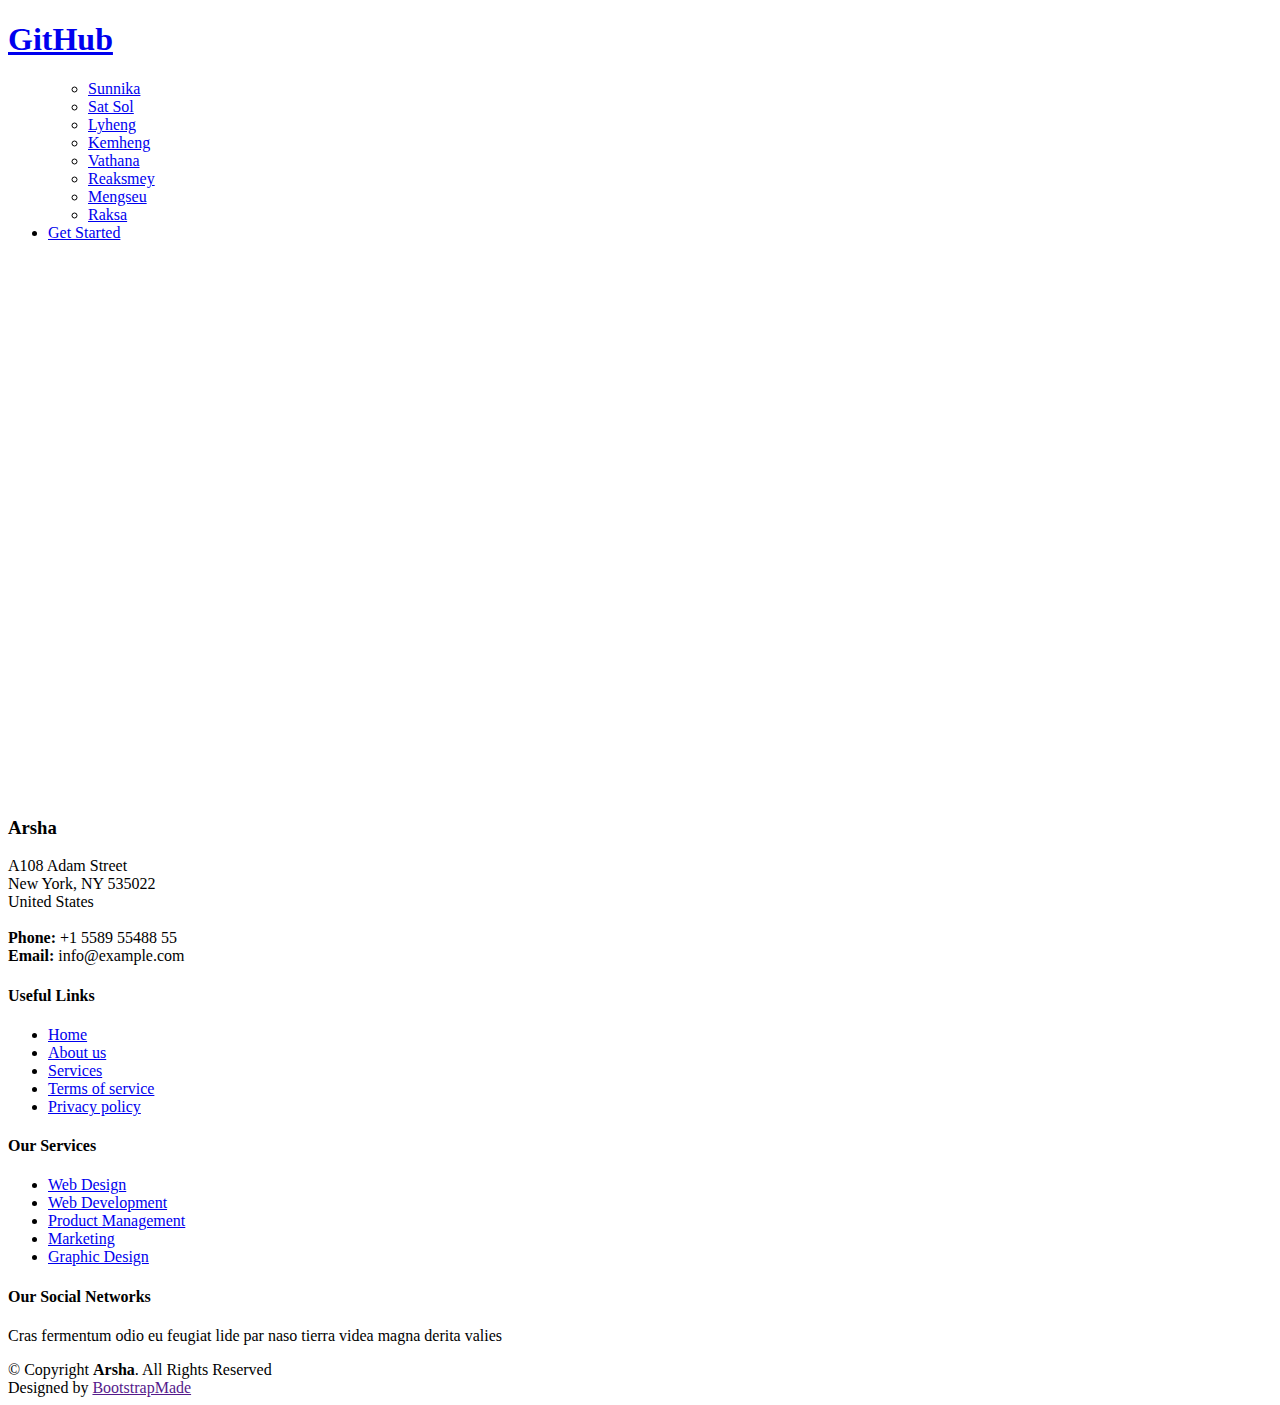
==== index.html @ 28df6ae9 "Update index.html" ====
<!DOCTYPE html>
<html lang="en">

<head>
  <meta charset="utf-8">
  <meta content="width=device-width, initial-scale=1.0" name="viewport">

  <title>Homework | GitHub</title>
  <meta content="" name="description">
  <meta content="" name="keywords">

  <!-- Favicons -->
  <link href="img/favicon.png" rel="icon">
  <link href="img/apple-touch-icon.png" rel="apple-touch-icon">

  <!-- Google Fonts -->
  <link href="https://fonts.googleapis.com/css?family=Open+Sans:300,300i,400,400i,600,600i,700,700i|Jost:300,300i,400,400i,500,500i,600,600i,700,700i|Poppins:300,300i,400,400i,500,500i,600,600i,700,700i" rel="stylesheet">

  <!-- Vendor CSS Files -->
  <link href="vendor/aos/aos.css" rel="stylesheet">
  <link href="vendor/bootstrap/css/bootstrap.min.css" rel="stylesheet">
  <link href="vendor/bootstrap-icons/bootstrap-icons.css" rel="stylesheet">
  <link href="vendor/boxicons/css/boxicons.min.css" rel="stylesheet">
  <link href="vendor/glightbox/css/glightbox.min.css" rel="stylesheet">
  <link href="vendor/remixicon/remixicon.css" rel="stylesheet">
  <link href="vendor/swiper/swiper-bundle.min.css" rel="stylesheet">

  <!-- Template Main CSS File -->
  <link href="css/style.css" rel="stylesheet">
</head>

<body>

  <!-- ======= Header ======= -->
  <header id="header" class="fixed-top ">
    <div class="container d-flex align-items-center">

      <h1 class="logo me-auto"><a href="index.html">GitHub</a></h1>

      <nav class="navbar">
        <ul>
          <ul>
            <li><a class="nav-link scrollto" href="index.html">Sunnika</a></li>
            <li><a class="nav-link scrollto" href="index.html">Sat Sol</a></li>
            <li><a class="nav-link scrollto" href="index.html">Lyheng</a></li>
            <li><a class="nav-link scrollto" href="index.html">Kemheng</a></li>
            <li><a class="nav-link scrollto" href="index.html">Vathana</a></li>
            <li><a class="nav-link scrollto" href="index.html">Reaksmey</a></li>
            <li><a class="nav-link scrollto" href="index.html">Mengseu</a></li>
            <li><a class="nav-link scrollto" href="index.html">Raksa</a></li>
          </ul>
          <li><a class="getstarted scrollto" href="#about">Get Started</a></li>
        </ul>
        <i class="bi bi-list mobile-nav-toggle"></i>
      </nav><!-- .navbar -->

    </div>
  </header><!-- End Header -->


  <main id="main">



     <!-- ======= Display Content here ======= -->
     <section class=" mt-5" style="min-height: 60vh;">
      
    </section>
    <!-- ======= Display Content here ======= -->

    



  </main><!-- End #main -->

  <!-- ======= Footer ======= -->
  <footer id="footer">



    <div class="footer-top">
      <div class="container">
        <div class="row">

          <div class="col-lg-3 col-md-6 footer-contact">
            <h3>Arsha</h3>
            <p>
              A108 Adam Street <br>
              New York, NY 535022<br>
              United States <br><br>
              <strong>Phone:</strong> +1 5589 55488 55<br>
              <strong>Email:</strong> info@example.com<br>
            </p>
          </div>

          <div class="col-lg-3 col-md-6 footer-links">
            <h4>Useful Links</h4>
            <ul>
              <li><i class="bx bx-chevron-right"></i> <a href="#">Home</a></li>
              <li><i class="bx bx-chevron-right"></i> <a href="#">About us</a></li>
              <li><i class="bx bx-chevron-right"></i> <a href="#">Services</a></li>
              <li><i class="bx bx-chevron-right"></i> <a href="#">Terms of service</a></li>
              <li><i class="bx bx-chevron-right"></i> <a href="#">Privacy policy</a></li>
            </ul>
          </div>

          <div class="col-lg-3 col-md-6 footer-links">
            <h4>Our Services</h4>
            <ul>
              <li><i class="bx bx-chevron-right"></i> <a href="#">Web Design</a></li>
              <li><i class="bx bx-chevron-right"></i> <a href="#">Web Development</a></li>
              <li><i class="bx bx-chevron-right"></i> <a href="#">Product Management</a></li>
              <li><i class="bx bx-chevron-right"></i> <a href="#">Marketing</a></li>
              <li><i class="bx bx-chevron-right"></i> <a href="#">Graphic Design</a></li>
            </ul>
          </div>

          <div class="col-lg-3 col-md-6 footer-links">
            <h4>Our Social Networks</h4>
            <p>Cras fermentum odio eu feugiat lide par naso tierra videa magna derita valies</p>
            <div class="social-links mt-3">
              <a href="#" class="twitter"><i class="bx bxl-twitter"></i></a>
              <a href="#" class="facebook"><i class="bx bxl-facebook"></i></a>
              <a href="#" class="instagram"><i class="bx bxl-instagram"></i></a>
              <a href="#" class="google-plus"><i class="bx bxl-skype"></i></a>
              <a href="#" class="linkedin"><i class="bx bxl-linkedin"></i></a>
            </div>
          </div>

        </div>
      </div>
    </div>

    <div class="container footer-bottom clearfix">
      <div class="copyright">
        &copy; Copyright <strong><span>Arsha</span></strong>. All Rights Reserved
      </div>
      <div class="credits">
        Designed by <a href="">BootstrapMade</a>
      </div>
    </div>
  </footer><!-- End Footer -->

  <div id="preloader"></div>
  <a href="#" class="back-to-top d-flex align-items-center justify-content-center"><i class="bi bi-arrow-up-short"></i></a>

  <!-- Vendor JS Files -->
  <script src="vendor/aos/aos.js"></script>
  <script src="vendor/bootstrap/js/bootstrap.bundle.min.js"></script>
  <script src="vendor/glightbox/js/glightbox.min.js"></script>
  <script src="vendor/isotope-layout/isotope.pkgd.min.js"></script>
  <script src="vendor/swiper/swiper-bundle.min.js"></script>
  <script src="vendor/waypoints/noframework.waypoints.js"></script>
  <script src="vendor/php-email-form/validate.js"></script>

  <!-- Template Main JS File -->
  <script src="js/main.js"></script>

</body>

</html>
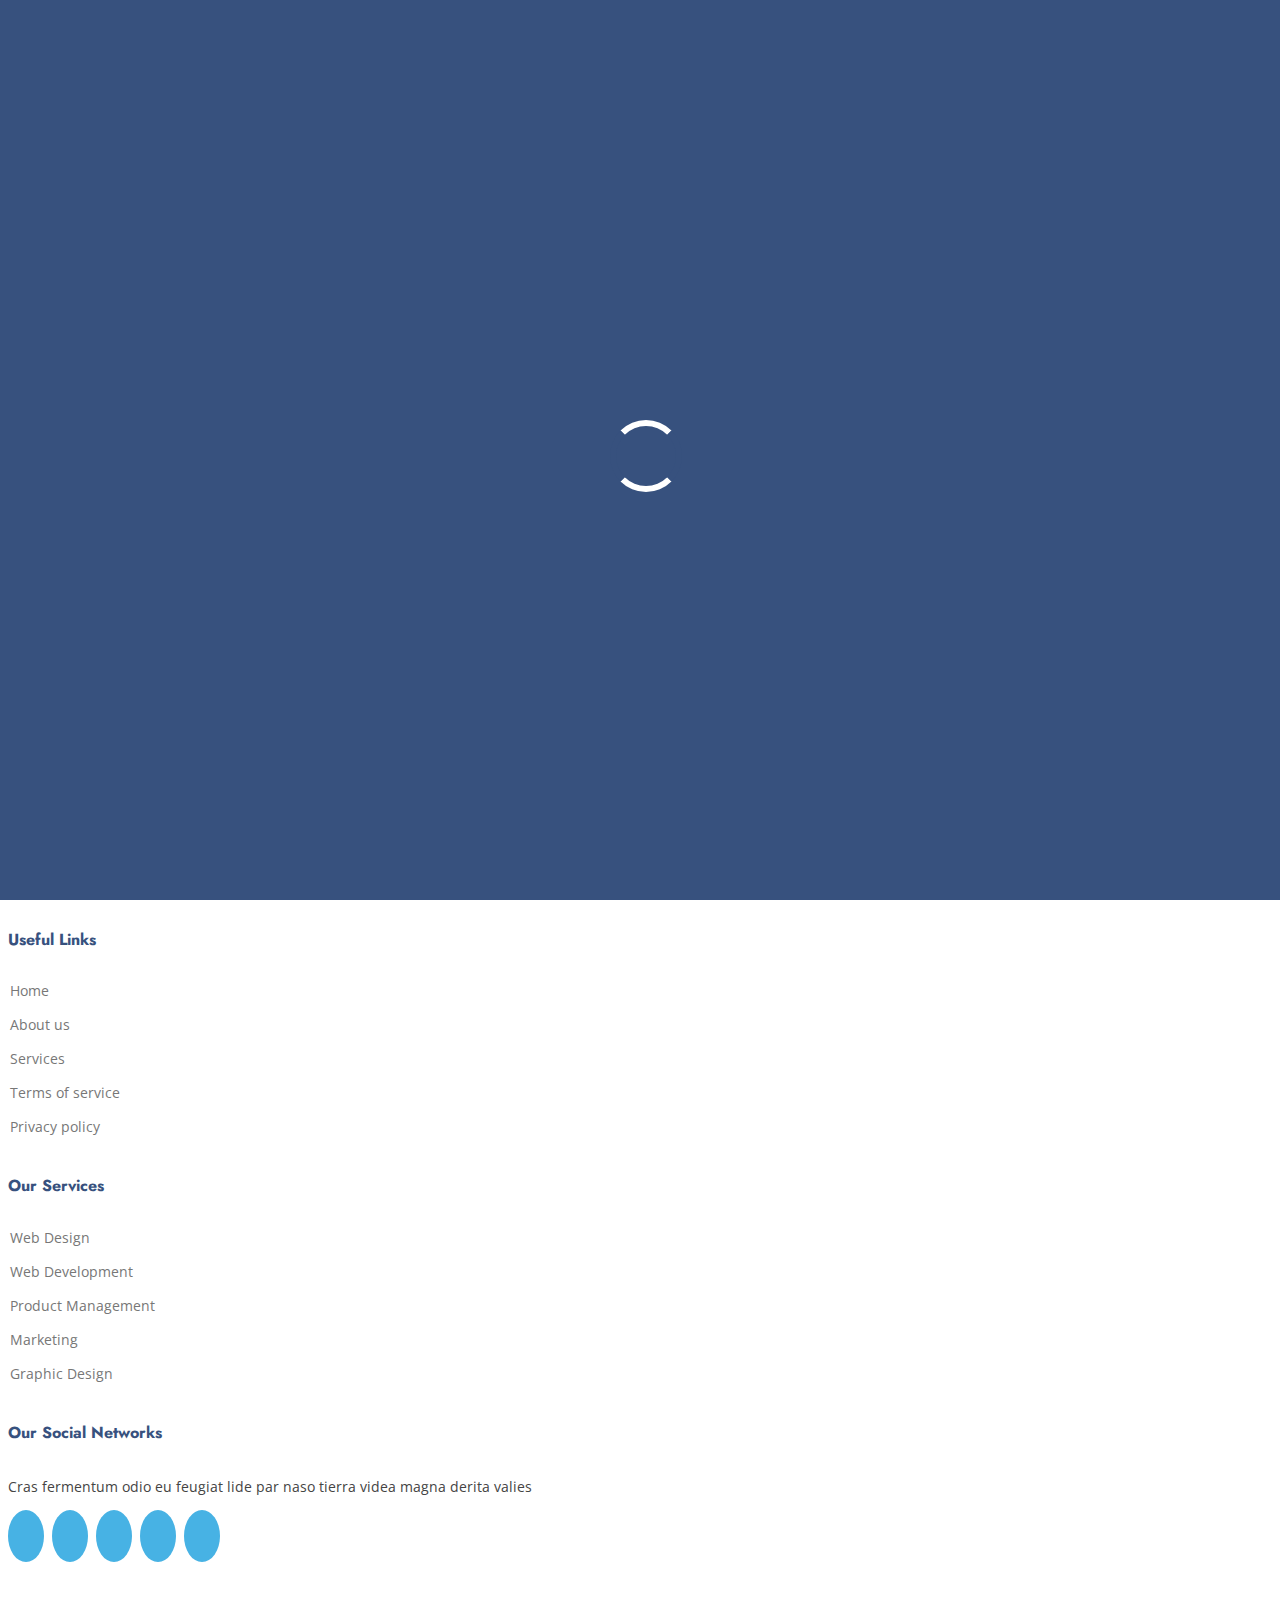
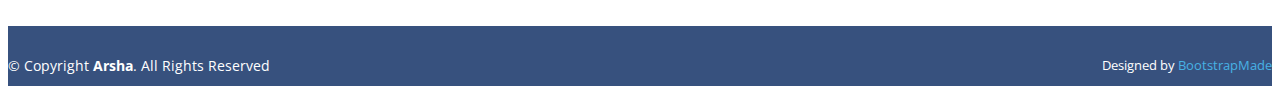
==== commit 3c53d013: "finish on Kemheng" ====
--- a/index.html
+++ b/index.html
@@ -43,7 +43,7 @@
             <li><a class="nav-link scrollto" href="index.html">Sunnika</a></li>
             <li><a class="nav-link scrollto" href="index.html">Sat Sol</a></li>
             <li><a class="nav-link scrollto" href="index.html">Lyheng</a></li>
-            <li><a class="nav-link scrollto" href="index.html">Kemheng</a></li>
+            <li><a class="nav-link scrollto" href="KemHeng.html">Kemheng</a></li>
             <li><a class="nav-link scrollto" href="index.html">Vathana</a></li>
             <li><a class="nav-link scrollto" href="index.html">Reaksmey</a></li>
             <li><a class="nav-link scrollto" href="index.html">Mengseu</a></li>
--- a/css/style.css
+++ b/css/style.css
@@ -0,0 +1,931 @@
+/* Please write code css here */
+
+.wrapper{
+  width: 100%;
+  min-height: 900px;
+   
+  margin-top: 25px;
+  display: flex;
+  justify-content: space-between;
+  flex-wrap: wrap;
+
+}
+
+.mainborder{
+  width: 1293px;
+  min-height: 700px;
+
+  margin: 20px auto;
+  display: flex;
+
+  flex-wrap: wrap;
+}
+.maintext{
+  width: 100%;
+  height: 160px;
+
+
+}
+.pricing{
+  width:11%;
+  min-height:60px;
+
+  margin: auto;
+  display: flex;
+  flex-direction: column;
+  color: rgba(40,58,90,.9);
+
+
+}
+.border{
+  width:60px;
+  height: 4px;
+  background-color: rgb(71, 178, 228);
+  display: flex;
+  align-items: center;
+  justify-content: center;
+  margin:2px auto;
+position: relative;
+  
+}
+.border::before{
+  content: "";
+  width: 75%;
+  height:1px;
+  background-color: rgba(104, 104, 104, 0.363);
+ position: absolute;
+ left:-30px;
+}
+
+.border::after{
+  content: "";
+  width: 75%;
+  height:1px;
+  background-color: rgba(104, 104, 104, 0.363);
+ position: absolute;
+ right:-30px;
+}
+.title{
+  width: 100%;
+  height: 50px;
+display: flex;
+
+  text-align: center;
+ align-items: center;
+ justify-content: center;
+ font-size: 35px;
+}
+.lorem{
+  width: 100%;
+  min-height: 60px;
+
+  display: flex;
+  font-size: 16px;
+  text-align: center;
+  margin-top: 10px;
+}
+.boxing{
+  width: 100%;
+  min-height: 580px;
+
+  display: flex;
+  justify-content: space-between;
+  align-items: center;
+  margin-top: 20px;
+  flex-wrap: wrap;
+
+
+  
+}
+.box1{
+  width:31%;
+  height: 580px;
+
+margin-left: 10px;
+display: flex;
+flex-wrap: wrap;
+box-shadow: 0 2.25pt 15pt -1.5pt rgba(20,45,100,.1)
+
+}
+@media only screen and (max-width: 600px) {
+  .boxing .box1{
+    width: 100%;
+    margin-top: 10px;
+  
+
+  }
+  .boxing .box2{
+    width: 100%;
+    margin-top: 40px;
+  }
+
+  .boxing .box3{
+    width: 100%;
+    margin-top: 40px;
+  }
+  .boxing{
+    flex-direction: column;
+  }
+.mainborder{
+  height: 2100px;
+}
+.text01{
+  margin: auto;
+}
+}
+
+
+@media only screen and (max-width: 900px) {
+  .boxing .box1{
+    width: 100%;
+    margin-top: 10px;
+    margin: auto;
+  
+
+  }
+  .plan{
+   margin: auto;
+  }
+ 
+  .boxing .box2{
+    width: 100%;
+    margin-top: 40px;
+    
+  }
+
+  .boxing .box3{
+    width: 100%;
+    margin-top: 40px;
+  }
+  .boxing{
+    flex-direction: column;
+  }
+.mainborder{
+  height: 2100px;
+}
+.text01{
+  margin: auto;
+ 
+}
+}
+.box2{
+  width: 31%;
+  height: 580px;
+ 
+display: flex;
+box-shadow: 0 2.25pt 15pt -1.5pt rgba(20,45,100,.1);
+border-top: 4px solid rgb(71, 178, 228);
+border-radius: .3125pc;
+
+}
+
+.box3{
+  width: 31%;
+  height: 580px;
+
+
+  display: flex;
+  box-shadow: 0 2.25pt 15pt -1.5pt rgba(20,45,100,.1)
+}
+
+
+.plan{
+  width: 90%;
+  height: 500px;
+ 
+
+ margin-top: 60px;
+ display: flex;
+  margin: auto;
+
+ 
+ 
+
+  
+}
+
+.text{
+  margin: auto;
+}
+
+.text h1{
+
+
+  font-size: 24px;
+  color: rgb(55, 81, 126);
+  display: flex;
+ 
+}
+
+.text h2{
+
+  font-size: 40px;
+   margin-top: 15px;
+   margin-left: 10px;
+  display: flex;
+  color: rgb(55, 81, 126);
+  
+}
+
+.text h3{
+
+  font-size: 20px;
+   margin-top: 5px;
+  display: flex;
+  color:  #007aff;;
+}
+
+
+.text01{
+  width: 300px;
+  height: 220px;
+ color: rgb(153, 153, 153);
+
+ margin-top: 40px;
+ margin:50px auto;
+ 
+}
+.text01 h4{
+font-size: 18px;
+margin-top: 15px;
+}
+.text01 h4 i{
+  color: rgb(40, 167, 69);
+
+}
+
+.text01 h5 {
+  font-size: 18px;
+margin-top: 15px;
+
+}
+.hover{
+  width: 150px;
+  height: 45px;
+  border: 1px solid rgb(71, 178, 228);
+  color: rgb(71, 178, 228);
+  border-radius: 30px;
+ 
+  text-align: center;
+  align-items: center;
+  justify-content: center;
+  display: flex;
+  margin-top: -50px;
+}
+.hover1{
+  width: 150px;
+  height: 45px;
+  background-color: rgb(71, 178, 228);
+  border: 1px solid rgb(71, 178, 228);
+  color: white;
+  border-radius: 30px;
+  margin-top: 10px;
+  text-align: center;
+  align-items: center;
+  justify-content: center;
+  display: flex;
+  cursor: pointer;
+  margin-top: -50px;
+}
+
+
+
+.hover:hover{
+  background-color: rgb(71, 178, 228);
+  color: white;
+  cursor: pointer;
+}
+
+
+
+
+
+
+
+
+
+
+
+
+
+
+
+
+
+
+
+
+
+
+
+/*--------------------------------------------------------------
+# General
+--------------------------------------------------------------*/
+body {
+  font-family: "Open Sans", sans-serif;
+  color: #444444;
+}
+
+a {
+  color: #47b2e4;
+  text-decoration: none;
+}
+
+a:hover {
+  color: #73c5eb;
+  text-decoration: none;
+}
+
+input:focus{
+  outline: 0;
+}
+
+h1,
+h2,
+h3,
+h4,
+h5,
+h6 {
+  font-family: "Jost", sans-serif;
+}
+
+/*--------------------------------------------------------------
+# Preloader
+--------------------------------------------------------------*/
+#preloader {
+  position: fixed;
+  top: 0;
+  left: 0;
+  right: 0;
+  bottom: 0;
+  z-index: 9999;
+  overflow: hidden;
+  background: #37517e;
+}
+
+#preloader:before {
+  content: "";
+  position: fixed;
+  top: calc(50% - 30px);
+  left: calc(50% - 30px);
+  border: 6px solid #37517e;
+  border-top-color: #fff;
+  border-bottom-color: #fff;
+  border-radius: 50%;
+  width: 60px;
+  height: 60px;
+  -webkit-animation: animate-preloader 1s linear infinite;
+  animation: animate-preloader 1s linear infinite;
+}
+
+@-webkit-keyframes animate-preloader {
+  0% {
+    transform: rotate(0deg);
+  }
+
+  100% {
+    transform: rotate(360deg);
+  }
+}
+
+@keyframes animate-preloader {
+  0% {
+    transform: rotate(0deg);
+  }
+
+  100% {
+    transform: rotate(360deg);
+  }
+}
+
+/*--------------------------------------------------------------
+# Back to top button
+--------------------------------------------------------------*/
+.back-to-top {
+  position: fixed;
+  visibility: hidden;
+  opacity: 0;
+  right: 15px;
+  bottom: 15px;
+  z-index: 996;
+  background: #47b2e4;
+  width: 40px;
+  height: 40px;
+  border-radius: 50px;
+  transition: all 0.4s;
+}
+
+.back-to-top i {
+  font-size: 24px;
+  color: #fff;
+  line-height: 0;
+}
+
+.back-to-top:hover {
+  background: #6bc1e9;
+  color: #fff;
+}
+
+.back-to-top.active {
+  visibility: visible;
+  opacity: 1;
+}
+
+/*--------------------------------------------------------------
+# Header
+--------------------------------------------------------------*/
+#header {
+  transition: all 0.5s;
+  z-index: 997;
+  padding: 15px 0;
+  background: rgba(40, 58, 90, 0.9);
+}
+
+#header.header-scrolled,
+#header.header-inner-pages {
+  background: rgba(40, 58, 90, 0.9);
+}
+
+#header .logo {
+  font-size: 30px;
+  margin: 0;
+  padding: 0;
+  line-height: 1;
+  font-weight: 500;
+  letter-spacing: 2px;
+  text-transform: uppercase;
+}
+
+#header .logo a {
+  color: #fff;
+}
+
+#header .logo img {
+  max-height: 40px;
+}
+
+/*--------------------------------------------------------------
+# Navigation Menu
+--------------------------------------------------------------*/
+/**
+* Desktop Navigation 
+*/
+.navbar {
+  padding: 0;
+}
+
+.navbar ul {
+  margin: 0;
+  padding: 0;
+  display: flex;
+  list-style: none;
+  align-items: center;
+}
+
+.navbar li {
+  position: relative;
+}
+
+.navbar a,
+.navbar a:focus {
+  display: flex;
+  align-items: center;
+  justify-content: space-between;
+  padding: 10px 0 10px 30px;
+  font-size: 15px;
+  font-weight: 500;
+  color: #fff;
+  white-space: nowrap;
+  transition: 0.3s;
+}
+
+.navbar a i,
+.navbar a:focus i {
+  font-size: 12px;
+  line-height: 0;
+  margin-left: 5px;
+}
+
+.navbar a:hover,
+.navbar .active,
+.navbar .active:focus,
+.navbar li:hover>a {
+  color: #47b2e4;
+}
+
+.navbar .getstarted,
+.navbar .getstarted:focus {
+  padding: 8px 20px;
+  margin-left: 30px;
+  border-radius: 50px;
+  color: #fff;
+  font-size: 14px;
+  border: 2px solid #47b2e4;
+  font-weight: 600;
+}
+
+.navbar .getstarted:hover,
+.navbar .getstarted:focus:hover {
+  color: #fff;
+  background: #31a9e1;
+}
+
+.navbar .dropdown ul {
+  display: block;
+  position: absolute;
+  left: 14px;
+  top: calc(100% + 30px);
+  margin: 0;
+  padding: 10px 0;
+  z-index: 99;
+  opacity: 0;
+  visibility: hidden;
+  background: #fff;
+  box-shadow: 0px 0px 30px rgba(127, 137, 161, 0.25);
+  transition: 0.3s;
+  border-radius: 4px;
+}
+
+.navbar .dropdown ul li {
+  min-width: 200px;
+}
+
+.navbar .dropdown ul a {
+  padding: 10px 20px;
+  font-size: 14px;
+  text-transform: none;
+  font-weight: 500;
+  color: #0c3c53;
+}
+
+.navbar .dropdown ul a i {
+  font-size: 12px;
+}
+
+.navbar .dropdown ul a:hover,
+.navbar .dropdown ul .active:hover,
+.navbar .dropdown ul li:hover>a {
+  color: #47b2e4;
+}
+
+.navbar .dropdown:hover>ul {
+  opacity: 1;
+  top: 100%;
+  visibility: visible;
+}
+
+.navbar .dropdown .dropdown ul {
+  top: 0;
+  left: calc(100% - 30px);
+  visibility: hidden;
+}
+
+.navbar .dropdown .dropdown:hover>ul {
+  opacity: 1;
+  top: 0;
+  left: 100%;
+  visibility: visible;
+}
+
+@media (max-width: 1366px) {
+  .navbar .dropdown .dropdown ul {
+    left: -90%;
+  }
+
+  .navbar .dropdown .dropdown:hover>ul {
+    left: -100%;
+  }
+}
+
+/**
+* Mobile Navigation 
+*/
+.mobile-nav-toggle {
+  color: #fff;
+  font-size: 28px;
+  cursor: pointer;
+  display: none;
+  line-height: 0;
+  transition: 0.5s;
+}
+
+.mobile-nav-toggle.bi-x {
+  color: #fff;
+}
+
+@media (max-width: 991px) {
+  .mobile-nav-toggle {
+    display: block;
+  }
+
+  .navbar ul {
+    display: none;
+  }
+}
+
+.navbar-mobile {
+  position: fixed;
+  overflow: hidden;
+  top: 0;
+  right: 0;
+  left: 0;
+  bottom: 0;
+  background: rgba(40, 58, 90, 0.9);
+  transition: 0.3s;
+  z-index: 999;
+}
+
+.navbar-mobile .mobile-nav-toggle {
+  position: absolute;
+  top: 15px;
+  right: 15px;
+}
+
+.navbar-mobile ul {
+  display: block;
+  position: absolute;
+  top: 55px;
+  right: 15px;
+  bottom: 15px;
+  left: 15px;
+  padding: 10px 0;
+  border-radius: 10px;
+  background-color: #fff;
+  overflow-y: auto;
+  transition: 0.3s;
+}
+
+.navbar-mobile a,
+.navbar-mobile a:focus {
+  padding: 10px 20px;
+  font-size: 15px;
+  color: #37517e;
+}
+
+.navbar-mobile a:hover,
+.navbar-mobile .active,
+.navbar-mobile li:hover>a {
+  color: #47b2e4;
+}
+
+.navbar-mobile .getstarted,
+.navbar-mobile .getstarted:focus {
+  margin: 15px;
+  color: #37517e;
+}
+
+.navbar-mobile .dropdown ul {
+  position: static;
+  display: none;
+  margin: 10px 20px;
+  padding: 10px 0;
+  z-index: 99;
+  opacity: 1;
+  visibility: visible;
+  background: #fff;
+  box-shadow: 0px 0px 30px rgba(127, 137, 161, 0.25);
+}
+
+.navbar-mobile .dropdown ul li {
+  min-width: 200px;
+}
+
+.navbar-mobile .dropdown ul a {
+  padding: 10px 20px;
+}
+
+.navbar-mobile .dropdown ul a i {
+  font-size: 12px;
+}
+
+.navbar-mobile .dropdown ul a:hover,
+.navbar-mobile .dropdown ul .active:hover,
+.navbar-mobile .dropdown ul li:hover>a {
+  color: #47b2e4;
+}
+
+.navbar-mobile .dropdown>.dropdown-active {
+  display: block;
+}
+
+
+
+
+
+
+
+
+
+
+
+
+
+
+
+
+
+
+
+
+
+
+
+
+
+
+
+
+
+
+
+/*--------------------------------------------------------------
+# Footer
+--------------------------------------------------------------*/
+#footer {
+  font-size: 14px;
+  background: #37517e;
+}
+
+#footer .footer-newsletter {
+  padding: 50px 0;
+  background: #f3f5fa;
+  text-align: center;
+  font-size: 15px;
+  color: #444444;
+}
+
+#footer .footer-newsletter h4 {
+  font-size: 24px;
+  margin: 0 0 20px 0;
+  padding: 0;
+  line-height: 1;
+  font-weight: 600;
+  color: #37517e;
+}
+
+#footer .footer-newsletter form {
+  margin-top: 30px;
+  background: #fff;
+  padding: 6px 10px;
+  position: relative;
+  border-radius: 50px;
+  box-shadow: 0px 2px 15px rgba(0, 0, 0, 0.06);
+  text-align: left;
+}
+
+#footer .footer-newsletter form input[type=email] {
+  border: 0;
+  padding: 4px 8px;
+  width: calc(100% - 100px);
+}
+
+#footer .footer-newsletter form input[type=submit] {
+  position: absolute;
+  top: 0;
+  right: 0;
+  bottom: 0;
+  border: 0;
+  background: none;
+  font-size: 16px;
+  padding: 0 20px;
+  background: #47b2e4;
+  color: #fff;
+  transition: 0.3s;
+  border-radius: 50px;
+  box-shadow: 0px 2px 15px rgba(0, 0, 0, 0.1);
+}
+
+#footer .footer-newsletter form input[type=submit]:hover {
+  background: #209dd8;
+}
+
+#footer .footer-top {
+  padding: 60px 0 30px 0;
+  background: #fff;
+}
+
+#footer .footer-top .footer-contact {
+  margin-bottom: 30px;
+}
+
+#footer .footer-top .footer-contact h3 {
+  font-size: 28px;
+  margin: 0 0 10px 0;
+  padding: 2px 0 2px 0;
+  line-height: 1;
+  text-transform: uppercase;
+  font-weight: 600;
+  color: #37517e;
+}
+
+#footer .footer-top .footer-contact p {
+  font-size: 14px;
+  line-height: 24px;
+  margin-bottom: 0;
+  font-family: "Jost", sans-serif;
+  color: #5e5e5e;
+}
+
+#footer .footer-top h4 {
+  font-size: 16px;
+  font-weight: bold;
+  color: #37517e;
+  position: relative;
+  padding-bottom: 12px;
+}
+
+#footer .footer-top .footer-links {
+  margin-bottom: 30px;
+}
+
+#footer .footer-top .footer-links ul {
+  list-style: none;
+  padding: 0;
+  margin: 0;
+}
+
+#footer .footer-top .footer-links ul i {
+  padding-right: 2px;
+  color: #47b2e4;
+  font-size: 18px;
+  line-height: 1;
+}
+
+#footer .footer-top .footer-links ul li {
+  padding: 10px 0;
+  display: flex;
+  align-items: center;
+}
+
+#footer .footer-top .footer-links ul li:first-child {
+  padding-top: 0;
+}
+
+#footer .footer-top .footer-links ul a {
+  color: #777777;
+  transition: 0.3s;
+  display: inline-block;
+  line-height: 1;
+}
+
+#footer .footer-top .footer-links ul a:hover {
+  text-decoration: none;
+  color: #47b2e4;
+}
+
+#footer .footer-top .social-links a {
+  font-size: 18px;
+  display: inline-block;
+  background: #47b2e4;
+  color: #fff;
+  line-height: 1;
+  padding: 8px 0;
+  margin-right: 4px;
+  border-radius: 50%;
+  text-align: center;
+  width: 36px;
+  height: 36px;
+  transition: 0.3s;
+}
+
+#footer .footer-top .social-links a:hover {
+  background: #209dd8;
+  color: #fff;
+  text-decoration: none;
+}
+
+#footer .footer-bottom {
+  padding-top: 30px;
+  padding-bottom: 30px;
+  color: #fff;
+}
+
+#footer .copyright {
+  float: left;
+}
+
+#footer .credits {
+  float: right;
+  font-size: 13px;
+}
+
+#footer .credits a {
+  transition: 0.3s;
+}
+
+@media (max-width: 768px) {
+  #footer .footer-bottom {
+    padding-top: 20px;
+    padding-bottom: 20px;
+  }
+
+  #footer .copyright,
+  #footer .credits {
+    text-align: center;
+    float: none;
+  }
+
+  #footer .credits {
+    padding-top: 4px;
+  }
+}